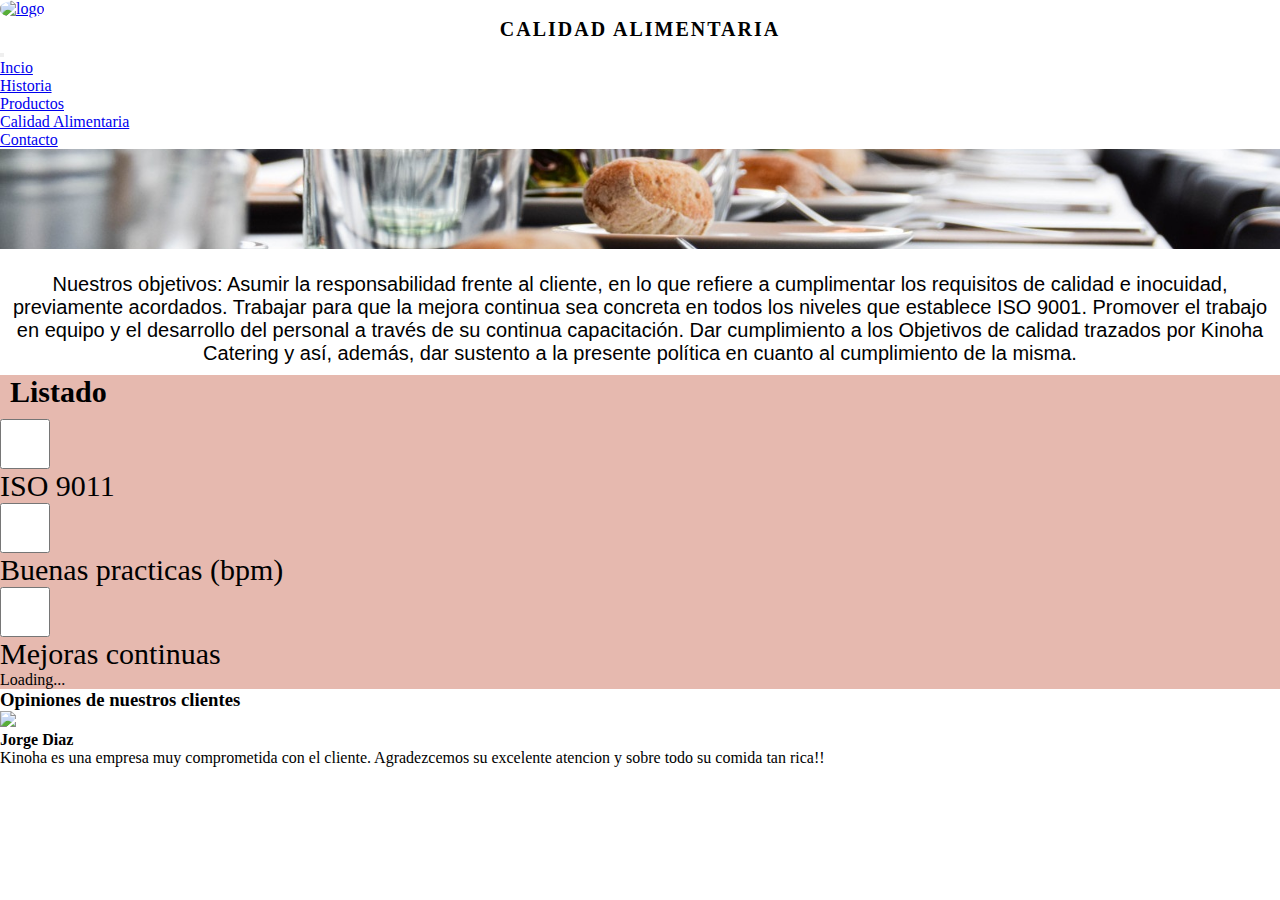
==== calidadAlimentaria.html @ cb3bbb9a "imagenes" ====
<!DOCTYPE html>
<html lang="en">
<head>
    <meta charset="UTF-8">
    <meta http-equiv="X-UA-Compatible" content="IE=edge">
    <meta name="author" content="Gianna">
    <meta name="description" content="Catering Kinoha">
    <meta name="keywords" content="servicio de catering">
    <meta name="viewport" content="width=device-width, initial-scale=1.0">
    <title>CateringKinoha</title>
    <link rel="icon" href="./IMG/logo.png">
    <!--Bootsrap-->
    <link href="https://cdn.jsdelivr.net/npm/bootstrap@5.2.1/dist/css/bootstrap.min.css" rel="stylesheet" integrity="sha384-iYQeCzEYFbKjA/T2uDLTpkwGzCiq6soy8tYaI1GyVh/UjpbCx/TYkiZhlZB6+fzT" crossorigin="anonymous">
    <script src="https://cdn.jsdelivr.net/npm/bootstrap@5.2.1/dist/js/bootstrap.bundle.min.js" integrity="sha384-u1OknCvxWvY5kfmNBILK2hRnQC3Pr17a+RTT6rIHI7NnikvbZlHgTPOOmMi466C8" crossorigin="anonymous"></script>
     <!--CSS-->
     <link rel="stylesheet" href="./CSS/main.css">
</head>
<body>
     <!--Pagina de inicio-->
     <header class="header">
      <a class="navbar-brand" href="/" rel="home">
        <img class="header__logo" src="./IMG/logo.png" alt="logo">
      </a>
        <h1 class="header__titulo">CALIDAD ALIMENTARIA</h1>
        
    <!--menu-->
    <nav class="nav__bar navbar navbar-expand-lg bg-light">
          <div class="container-fluid">
          <button class="navbar-toggler" type="button" data-bs-toggle="collapse" data-bs-target="#navbarNavDropdown" aria-controls="navbarNavDropdown" aria-expanded="false" aria-label="Toggle navigation">
            <span class="navbar-toggler-icon"></span>
          </button>
          <div class="collapse navbar-collapse" id="navbarNavDropdown">
            <ul class="navbar-nav">
              <li class="nav-item">
                <a class="nav-link active" aria-current="page" href="./index.html">Incio</a>
              </li>
              <li class="nav-item"> 
                <a class="nav-link" href="./historia.html">Historia</a>
              </li>
              <li class="nav-item">
                <a a class="nav-link" href="./productos.html">Productos</a>
              </li>
              <li class="nav-item">
                <a class="nav-link" href="./calidadAlimentaria.html">Calidad Alimentaria</a>
              </li>

              <li class="nav-item">
                <a class="nav-link" href="./contacto.html">Contacto</a>
              </li>
            </ul>
          </div>
        </div>
      </nav>
    <!--Imagenes-->
        <div class="header__img"></div>
            <img class="header__imagen" src="./IMG/eventos.jpg" alt="kinoha">
           
        </div>
    </header>
    <header class="header__calidad">
        
        <p class="header__calidad-p"> Nuestros objetivos:
            Asumir la responsabilidad frente al cliente, en lo que refiere a cumplimentar los requisitos de calidad e inocuidad, previamente acordados.
            Trabajar para que la mejora continua sea concreta en todos los niveles que establece ISO 9001.            
            Promover el trabajo en equipo y el desarrollo del personal a través de su continua capacitación.            
            Dar cumplimiento a los Objetivos de calidad trazados por Kinoha Catering y así, además, dar sustento a la presente política en cuanto al cumplimiento de la misma.</p>
    </header>
    <main class="main__calidad">
        <h2 class="main__calidad-subtittle" >Listado</h2>
        <div class="main__calidad-conteiner">
            <input class="main__calidad-input" name="text" type="checkbox"><span class="span__calidad">ISO 9011</span>
            <input class="main__calidad-input" name="text" type="checkbox"> <span class="span__calidad">Buenas practicas (bpm) </span> 
            <input class="main__calidad-input"  name="text" type="checkbox"> <span class="span__calidad">Mejoras continuas</span>
        </div>
        <div class="spinner-border" role="status">
            <span class="visually-hidden">Loading...</span>
        </div>
    </main>
    <footer class="footer__calidad">
        <h3 class="footer__calidad-op">Opiniones de nuestros clientes</h3>
        <div class="media">
            <div class="media-left">
              <img src="./IMG/img_avatar2.png" class="media-object" style="width:60px">
            </div>
            <div class="media-body">
              <h4 class="media-heading">Jorge Diaz</h4>
              <p>Kinoha es una empresa muy comprometida con el cliente. Agradezcemos su excelente atencion y sobre todo su comida tan rica!!</p>
            </div>
          </div>
    </footer>
</body>
</html>
---- CSS/main.css ----
@charset "UTF-8";
* {
  margin: 0px;
  padding: 0px;
  box-sizing: border-box; }

.header {
  background-image: url(../IMG/fondo5.jpg);
  width: 100%; }

/*titulo de todas las secciones */
.header__titulo {
  font-weight: bold;
  font-size: 20px;
  text-align: center;
  letter-spacing: 2px; }

.header__logo {
  border-radius: 45%;
  width: 100px;
  height: 100px; }

.header__imagen {
  width: 100%;
  height: 100px;
  object-fit: cover; }

/*historia */
.header__historia-tittle {
  margin-bottom: 20%; }

/*productos */
.header__productos-subtittle {
  font-size: 20px;
  font-family: "Gill Sans", "Gill Sans MT", Calibri, "Trebuchet MS", sans-serif;
  text-align: center;
  margin-bottom: 20px; }

.header__productos-nav {
  font-size: 20px;
  font-family: "Times New Roman", Times, serif;
  margin-top: 20px;
  text-align: center; }

/*CalidadAlimentaria */
.header__calidad-p {
  font-size: 20px;
  font-family: "Gill Sans", "Gill Sans MT", Calibri, "Trebuchet MS", sans-serif;
  text-align: center;
  margin-top: 20px; }

/*contacto */
.header__contact-input .header__contact-text {
  font-size: 30px;
  outline: #d79080;
  margin-top: 20px;
  font-family: "Gill Sans", "Gill Sans MT", Calibri, "Trebuchet MS", sans-serif; }

.header__contact-btn {
  font-size: 30px;
  width: 50px;
  height: 50px;
  outline: #d79080;
  color: #874C62; }

.main__form-input {
  background-color: white;
  font-size: 10px;
  color: black;
  margin-left: 15%;
  margin-top: 5%; }

.main__form-button:hover {
  width: 60px;
  height: 30px;
  background-color: #C98474;
  border-bottom: solid 5px 5px 5px 5px black;
  margin-left: 5%;
  transition: all 5s;
  color: #A7D2CB; }

.main__video {
  background-color: #C98474;
  margin: 20%;
  width: 50%; }

.main__p {
  background-color: #C98474;
  font-size: 23px;
  font-family: "Gill Sans", "Gill Sans MT", Calibri, "Trebuchet MS", sans-serif;
  margin-bottom: 50px; }

/*historia */
.main__historia-p {
  background-image: url(../IMG/21230897-grunge-fondo-con-espacio-para-texto-o-imagen-para-el-diseño-creativo-diseño-ilustraciones-de-estilo-.webp);
  background-repeat: no-repeat;
  background-size: 100%;
  font-size: 15px;
  padding: 5%;
  margin-bottom: 20px; }

.main__historia-img {
  width: 100%;
  height: 100%; }

/*productos */
.main__productos-conteiner {
  display: flex;
  justify-content: space-between;
  background-color: #ead0c9;
  width: 100%;
  display: flex;
  flex-wrap: wrap; }

.main__productos-name {
  font-size: 20px;
  text-align: center;
  margin: 10%; }

.main__productos-p {
  font-size: 15px;
  font-family: "Gill Sans", "Gill Sans MT", Calibri, "Trebuchet MS", sans-serif;
  margin-top: 20px;
  margin-right: 20px;
  display: inline-block;
  overflow: auto; }

.main__productos-img {
  width: 100%;
  height: 10%;
  object-fit: cover; }

/*CalidadAlimentaria */
.main__calidad {
  background-color: #e6b9af;
  width: 100%; }

.main__calidad-subtittle {
  font-size: 30px;
  margin: 10px; }

.main__calidad-input {
  height: 50px;
  width: 50px;
  display: flex;
  justify-content: center; }

.span__calidad {
  font-size: 30px;
  font-family: serif;
  text-decoration: wavy; }

.home-seccion-2 .contenedor-proyectos {
  padding: 0px;
  padding-bottom: 35%;
  position: relative; }

.home-seccion-2 .contenedor-proyectos img {
  position: absolute;
  top: 0px;
  left: 0px;
  object-fit: cover;
  height: 100%; }

.home-seccion-2 .contenedor-proyectos {
  padding: 0px;
  padding-bottom: 20%;
  position: relative;
  overflow: hidden;
  height: auto;
  background-color: #0ff0f5; }

.home-seccion-2 .contenedor-proyectos {
  padding-bottom: 34%; }

.home-seccion-2 .contenedor-proyectos img {
  position: absolute;
  top: 0px;
  left: 0px;
  object-fit: cover;
  height: 100%;
  z-index: 2;
  transition: all 0.5s;
  -webkit-transition: all 0.5s;
  -moz-transition: all 0.5s;
  -o-transition: all 0.5s;
  -ms-transition: all 0.5s; }

.home-seccion-2 .contenedor-proyectos:hover img {
  -ms-filter: "progid:DXImageTransform.Microsoft.Alpha(Opacity=50)";
  filter: alpha(opacity=50);
  -moz-opacity: 0.5;
  -khtml-opacity: 0.5;
  opacity: 0.5;
  filter: grayscale(100%);
  -webkit-filter: grayscale(100%); }

.home-seccion-2 .contenedor-proyectos .trabajo-vermas {
  position: absolute;
  top: -300px;
  left: 0px;
  height: 100%;
  width: 100%;
  transition: all 0.5s;
  -webkit-transition: all 0.5s;
  -moz-transition: all 0.5s;
  -o-transition: all 0.5s;
  -ms-transition: all 0.5s; }

.home-seccion-2 .contenedor-proyectos:hover .trabajo-vermas {
  top: 0px;
  z-index: 3; }

.home-seccion-2 .contenedor-proyectos .trabajo-vermas .trabajo-fondo-vermas {
  color: #fff;
  position: absolute;
  top: 50%;
  left: 0;
  transform: translate(0, -50%);
  text-align: center;
  right: 0; }

.home-seccion-2 .contenedor-proyectos .trabajo-vermas .trabajo-fondo-vermas h2 {
  margin: 0px;
  margin-bottom: 15px;
  font-size: 35px;
  line-height: 1; }

.home-seccion-2 .contenedor-proyectos .trabajo-vermas .trabajo-fondo-vermas h3 {
  margin: 0px;
  margin-bottom: 15px;
  font-size: 16px; }

.home-seccion-2 .contenedor-proyectos .trabajo-vermas .trabajo-fondo-vermas a {
  background-color: #281c5a;
  color: #0ff0f5;
  text-decoration: none;
  font-size: 20px;
  padding: 10px 30px;
  display: inline-block; }

.footer {
  background-color: #874C62;
  font-size: 10px;
  font-family: "Gill Sans", "Gill Sans MT", Calibri, "Trebuchet MS", sans-serif; }

/*historia */
.footer__historia {
  background-color: #e6b9af; }

.footer__historia-p {
  font-size: 10px;
  font-family: "Gill Sans", "Gill Sans MT", Calibri, "Trebuchet MS", sans-serif;
  text-align: center;
  margin-top: 20px; }

/*productos */
.footer__productos {
  background-color: #e1ceca; }

.footer__productos-p {
  font-size: 20px;
  font-family: "Gill Sans", "Gill Sans MT", Calibri, "Trebuchet MS", sans-serif;
  text-align: center;
  margin-top: 20px; }

.footer__productos-text {
  font-size: 20px;
  font-style: italic;
  text-decoration: solid;
  display: flex;
  align-items: center;
  margin: 10%; }

/*CalidadAlimentaria */
.footer__calidad-text {
  margin-top: 20px;
  font-size: 10px;
  background-color: #d79080; }

.footer__calidad {
  background-image: url(../IMG/fondotext.jpg); }

/*contacto */
.footer__contact-p {
  font-size: 20px;
  background-color: #e1ceca;
  display: flex;
  margin-top: 20px; }

.footer__contact-maps {
  width: 100%;
  display: flex;
  align-items: center; }

.footer__contact-number .footer__contact-email {
  display: flex;
  justify-content: center;
  background-color: #e1ceca;
  font-size: 20px;
  margin-left: 20px; }

@media (max-width: 768px) {
  .header__imagen {
    display: flex;
    flex-direction: column;
    width: 100%;
    height: 60%; }

  .main__form-input {
    background-color: white;
    font-size: 30px;
    color: black;
    margin-left: 15%;
    margin-top: 5%; }

  .main__productos-img:hover {
    filter: grayscale(80%) opacity(0.5); }

  .home-seccion-2 .contenedor-proyectos .trabajo-vermas .trabajo-fondo-vermas h3 {
    margin: 0px;
    margin-bottom: 15px;
    font-size: 16px; }

  .home-seccion-2 .contenedor-proyectos img {
    position: absolute;
    top: 0px;
    left: 0px;
    object-fit: cover;
    height: 100%;
    z-index: 2;
    transition: all 0.5s;
    -webkit-transition: all 0.5s; }

  .img-responsive {
    width: 100%;
    display: block;
    max-width: 100%; } }
/*******portatil*********** */
@media (max-width: 1024px) {
  .header__imagen {
    display: flex;
    flex-direction: column;
    width: 100%;
    height: 60%; }

  .main__form-input {
    background-color: white;
    font-size: 35px;
    color: black;
    margin-left: 20%;
    margin-top: 10%; }

  .contenedor-proyectos .trabajo-vermas .trabajo-fondo-vermas h3 {
    margin: 0px;
    margin-bottom: 15px;
    font-size: 16px; }

  .home-seccion-2 .contenedor-proyectos img {
    position: absolute;
    top: 0px;
    left: 0px;
    object-fit: cover;
    height: 100%;
    z-index: 2;
    transition: all 0.5s;
    -webkit-transition: all 0.5s; }

  .img-responsive {
    width: 100%; } }

/*# sourceMappingURL=main.css.map */
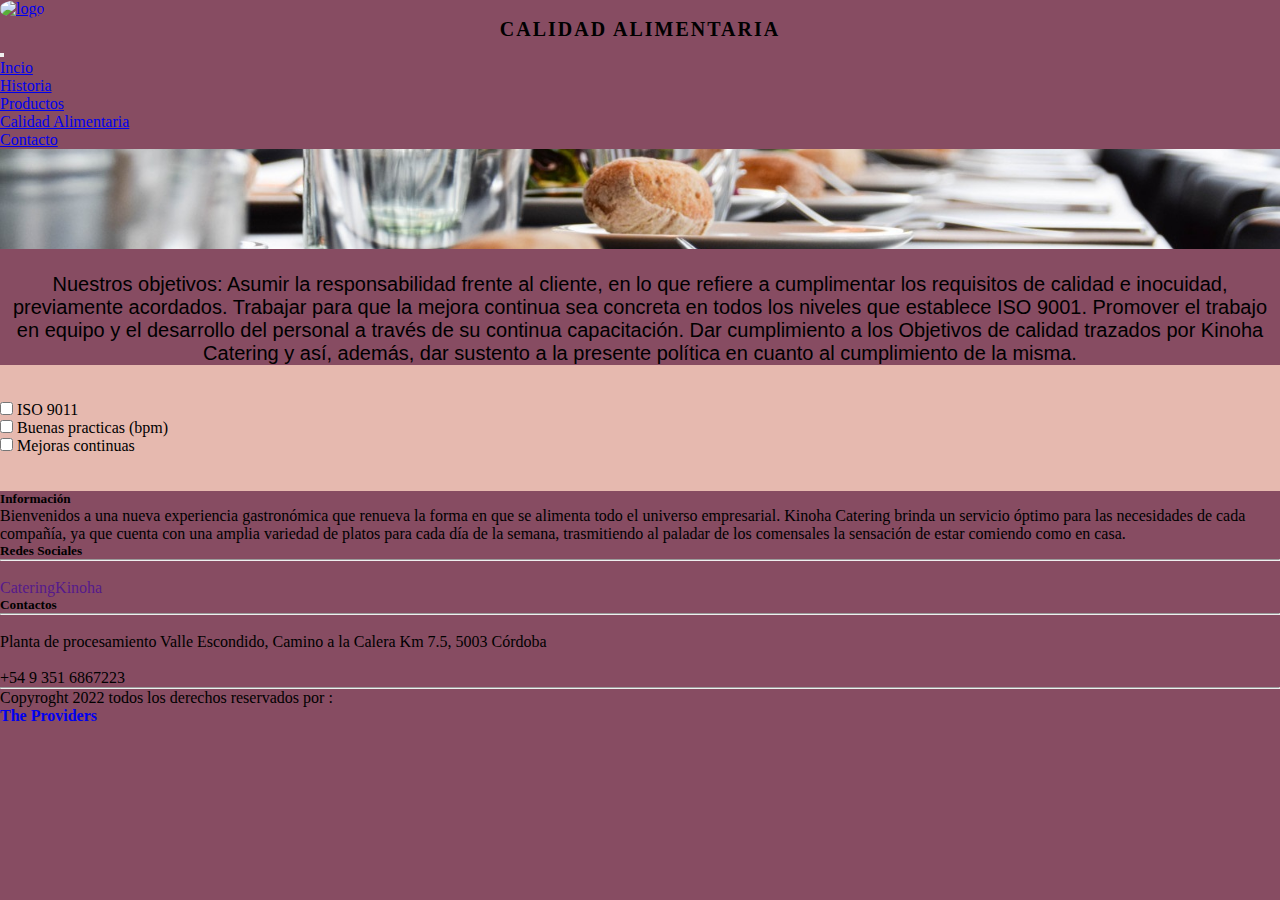
==== commit 4d252972: "footer color" ====
--- a/calidadAlimentaria.html
+++ b/calidadAlimentaria.html
@@ -8,6 +8,7 @@
     <meta name="keywords" content="servicio de catering">
     <meta name="viewport" content="width=device-width, initial-scale=1.0">
     <title>CateringKinoha</title>
+    <script src="https://kit.fontawesome.com/a0f12dd17c.js" crossorigin="anonymous"></script>
     <link rel="icon" href="./IMG/logo.png">
     <!--Bootsrap-->
     <link href="https://cdn.jsdelivr.net/npm/bootstrap@5.2.1/dist/css/bootstrap.min.css" rel="stylesheet" integrity="sha384-iYQeCzEYFbKjA/T2uDLTpkwGzCiq6soy8tYaI1GyVh/UjpbCx/TYkiZhlZB6+fzT" crossorigin="anonymous">
@@ -66,27 +67,77 @@
             Dar cumplimiento a los Objetivos de calidad trazados por Kinoha Catering y así, además, dar sustento a la presente política en cuanto al cumplimiento de la misma.</p>
     </header>
     <main class="main__calidad">
-        <h2 class="main__calidad-subtittle" >Listado</h2>
-        <div class="main__calidad-conteiner">
-            <input class="main__calidad-input" name="text" type="checkbox"><span class="span__calidad">ISO 9011</span>
-            <input class="main__calidad-input" name="text" type="checkbox"> <span class="span__calidad">Buenas practicas (bpm) </span> 
-            <input class="main__calidad-input"  name="text" type="checkbox"> <span class="span__calidad">Mejoras continuas</span>
-        </div>
-        <div class="spinner-border" role="status">
-            <span class="visually-hidden">Loading...</span>
-        </div>
+      <div class="container">
+        <br><br>
+      <div class="row g-3">
+      <div class="form-check col-md-4">
+        <input class="form-check-input" type="checkbox" value="" id="flexCheckDefault">
+        <label class="form-check-label" for="flexCheckDefault">
+          ISO 9011
+        </label>
+      </div>
+      <div class="form-check col-md-4">
+        <input class="form-check-input" type="checkbox" value="" id="flexCheckChecked">
+        <label class="form-check-label" for="flexCheckChecked">
+          Buenas practicas (bpm)
+        </label>
+      </div>
+      <div class="form-check col-md-4">
+        <input class="form-check-input" type="checkbox" value="" id="flexCheckChecked">
+        <label class="form-check-label" for="flexCheckChecked">
+          Mejoras continuas
+        </label>
+      </div>
+    </div>
+    <br><br>
+  </div>
     </main>
-    <footer class="footer__calidad">
-        <h3 class="footer__calidad-op">Opiniones de nuestros clientes</h3>
-        <div class="media">
-            <div class="media-left">
-              <img src="./IMG/img_avatar2.png" class="media-object" style="width:60px">
-            </div>
-            <div class="media-body">
-              <h4 class="media-heading">Jorge Diaz</h4>
-              <p>Kinoha es una empresa muy comprometida con el cliente. Agradezcemos su excelente atencion y sobre todo su comida tan rica!!</p>
-            </div>
+    <footer class="bg-light bg-opacity-50 text-dark pt-5 pb-4">
+
+      <div class="container text-center text-md-left">
+          <div class="row text-center text-md-left">
+    
+              <div class="col-md-3 col-lg-3 col-xl-3 mx-auto mt-3">
+                  <h5 class="text-uppercase mb-4 font-weight-bold text-dark">Información</h5>
+                  <p class="mb-4 text-dark">Bienvenidos a una nueva experiencia gastronómica que renueva la forma en que se alimenta todo el universo empresarial. Kinoha Catering brinda un servicio óptimo para las necesidades de cada compañía, ya que cuenta con una amplia variedad de platos para cada día de la semana, trasmitiendo al paladar de los comensales la sensación de estar comiendo como en casa.</p>
+              </div>
+    
+              <div class="col-md-2 col-lg-2 col-xl-2 mx-auto mt-3">
+                  <h5 class="text-uppercase mb-4 font-weight-bold text-dark">Redes Sociales</h5>
+                  <hr class="mb-4">
+                  <p>
+                
+                      <li class="fab fa-facebook-square mr-3 text-dark"></li><a href="" target="_blank" class="text-dark" style="text-decoration: none;">  <p class="text-dark"> CateringKinoha</p>  </a> 
+                  </p>
+              </div>
+    
+              <div class="col-md-4 col-lg-3 col-xl-3 mx-auto mt-3">
+                  <h5 class="text-uppercase mb-4 font-weight-bold text-dark">Contactos</h5>
+                  <hr class="mb-4">
+                  <p>
+                      <li class="fas fa-home mr-3 text-dark"></li> <p class="text-dark">Planta de procesamiento
+                        Valle Escondido, Camino a la Calera Km 7.5, 5003 Córdoba</p>  
+                  </p>
+                  <p>
+                      <li class="fas fa-phone mr-3 text-dark"></li> <p class="text-dark">+54 9 351 6867223</p>
+                  </p>
+              </div>
+    
+              <hr class="mb-4">
+              <div class="row d-flex justify-content-center">
+                  <div>
+                      <p>
+                          <i class="fa fa-copyright" aria-hidden="true"></i> <p class="text-dark">
+                          Copyroght 2022 todos los derechos reservados por :</p>
+                          <a href="#" style="text-decoration: none;">
+                          <strong class="text-info">The Providers</strong>
+                          </a>
+                      </p>
+    
+                  </div>
+              </div>
           </div>
-    </footer>
+      </div>
+    </footer> 
 </body>
 </html>--- a/CSS/main.css
+++ b/CSS/main.css
@@ -3,6 +3,9 @@
   margin: 0px;
   padding: 0px;
   box-sizing: border-box; }
+
+body {
+  background-color: #874C62; }
 
 .header {
   background-image: url(../IMG/fondo5.jpg);
@@ -244,62 +247,6 @@
   font-size: 10px;
   font-family: "Gill Sans", "Gill Sans MT", Calibri, "Trebuchet MS", sans-serif; }
 
-/*historia */
-.footer__historia {
-  background-color: #e6b9af; }
-
-.footer__historia-p {
-  font-size: 10px;
-  font-family: "Gill Sans", "Gill Sans MT", Calibri, "Trebuchet MS", sans-serif;
-  text-align: center;
-  margin-top: 20px; }
-
-/*productos */
-.footer__productos {
-  background-color: #e1ceca; }
-
-.footer__productos-p {
-  font-size: 20px;
-  font-family: "Gill Sans", "Gill Sans MT", Calibri, "Trebuchet MS", sans-serif;
-  text-align: center;
-  margin-top: 20px; }
-
-.footer__productos-text {
-  font-size: 20px;
-  font-style: italic;
-  text-decoration: solid;
-  display: flex;
-  align-items: center;
-  margin: 10%; }
-
-/*CalidadAlimentaria */
-.footer__calidad-text {
-  margin-top: 20px;
-  font-size: 10px;
-  background-color: #d79080; }
-
-.footer__calidad {
-  background-image: url(../IMG/fondotext.jpg); }
-
-/*contacto */
-.footer__contact-p {
-  font-size: 20px;
-  background-color: #e1ceca;
-  display: flex;
-  margin-top: 20px; }
-
-.footer__contact-maps {
-  width: 100%;
-  display: flex;
-  align-items: center; }
-
-.footer__contact-number .footer__contact-email {
-  display: flex;
-  justify-content: center;
-  background-color: #e1ceca;
-  font-size: 20px;
-  margin-left: 20px; }
-
 @media (max-width: 768px) {
   .header__imagen {
     display: flex;
